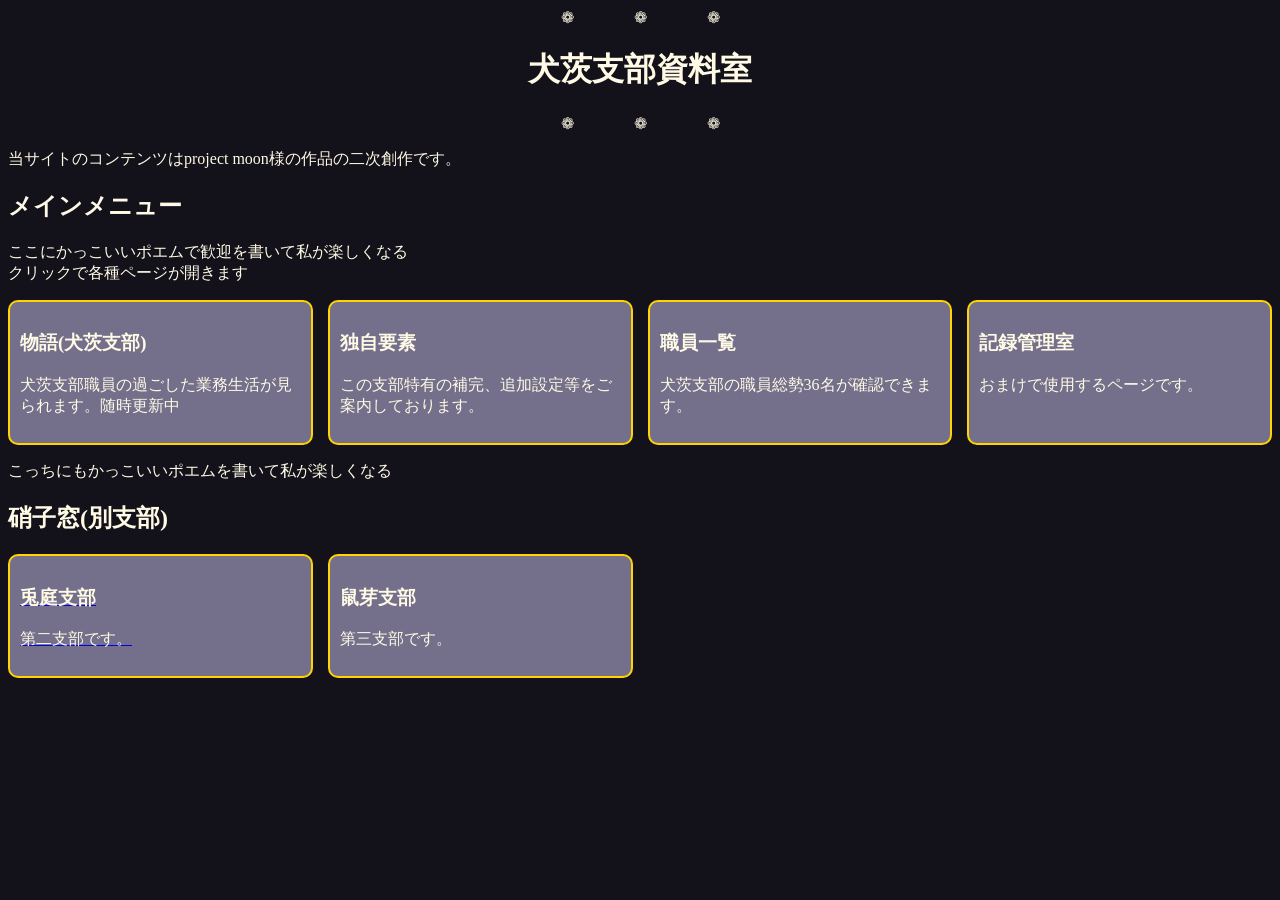
==== index.html @ 659fca51 "Update index.html" ====
<!DOCTIPY html>
<html lang="Ja">
<head>
<meta charset="UTF-8">
<meta name="viewport" content="width=device-width, initial-scale=1">
<title>犬茨支部</title>
<link rel="stylesheet" href="index-style.css?v=2">
</head>
<body>

<p class="titledeco">❁&nbsp;&nbsp;&nbsp;&nbsp;&nbsp;&nbsp;&nbsp;&nbsp;&nbsp;&nbsp;&nbsp;&nbsp;&nbsp;&nbsp;&nbsp;❁&nbsp;&nbsp;&nbsp;&nbsp;&nbsp;&nbsp;&nbsp;&nbsp;&nbsp;&nbsp;&nbsp;&nbsp;&nbsp;&nbsp;&nbsp;❁</p>
<h1>犬茨支部資料室</h1>
<p class="titledeco">❁&nbsp;&nbsp;&nbsp;&nbsp;&nbsp;&nbsp;&nbsp;&nbsp;&nbsp;&nbsp;&nbsp;&nbsp;&nbsp;&nbsp;&nbsp;❁&nbsp;&nbsp;&nbsp;&nbsp;&nbsp;&nbsp;&nbsp;&nbsp;&nbsp;&nbsp;&nbsp;&nbsp;&nbsp;&nbsp;&nbsp;❁</p>
<p>当サイトのコンテンツはproject moon様の作品の二次創作です。</p>
<h2>メインメニュー</h2>
<p>ここにかっこいいポエムで歓迎を書いて私が楽しくなる<br>クリックで各種ページが開きます</p>


<div class="card-list">

<a href="index/story.html">
<article class="card">
<h3>物語(犬茨支部)</h3>
<p>犬茨支部職員の過ごした業務生活が見られます。随時更新中</p>
</article>
</a>

<a href="index/settings.html">
<article class="card">
<h3>独自要素</h3>
<p>この支部特有の補完、追加設定等をご案内しております。</p>
</article>
</a>

<a href="index/chara.html">
<article class="card">
<h3>職員一覧</h3>
<p>犬茨支部の職員総勢36名が確認できます。</p>
</article>
</a>

<a href="index/kiroku.html">
<article class="card">
<h3>記録管理室</h3>
<p>おまけで使用するページです。</p>
</article>
</a>

</div>


<p>こっちにもかっこいいポエムを書いて私が楽しくなる</p>

<h2>硝子窓(別支部)</h2>


<div class="card-list">
<a href="index/usaniwa.html">
<article class="card">
<h3>兎庭支部</h3>
<p>第二支部です。</p>
</article>
</a>

<a href="index/settings.html">
<article class="card">
<h3>鼠芽支部</h3>
<p>第三支部です。</p>
</article>
</a>
  </div>

</body>
</html>
---- index-style.css ----
.card-list{
display:grid;
grid-template-columns:repeat(4,1fr);
height:auto;
align-items:stretch;
gap:15px;}

@media(max-width:600px){
.card-list{
display:grid;
grid-template-columns:repeat(2,1fr);
height:auto;
align-items:stretch;
gap:15px;}
}

.card {
background-color: #74708c;
color: #fffae5;
border: 2px solid #ffd400;
border-radius: 10px;
padding: 10px;
text-decoration: none;
transition: transform 0.2s;
}

.card-list>a{display:flex;}
.card{flex:1;}

a[href="index/story.html"] {
text-decoration: none;
color: #000000;
}

a[href="index/settings.html"] {
text-decoration: none;
color: #000000;
}

a[href="index/chara.html"] {
text-decoration: none;
color: #000000;
}

a[href="index/kiroku.html"] {
text-decoration: none;
color: #000000;
}

body{
background-color:#131119;
color:#fffae5;
}

h1,
.titledeco{
text-align:center;
}
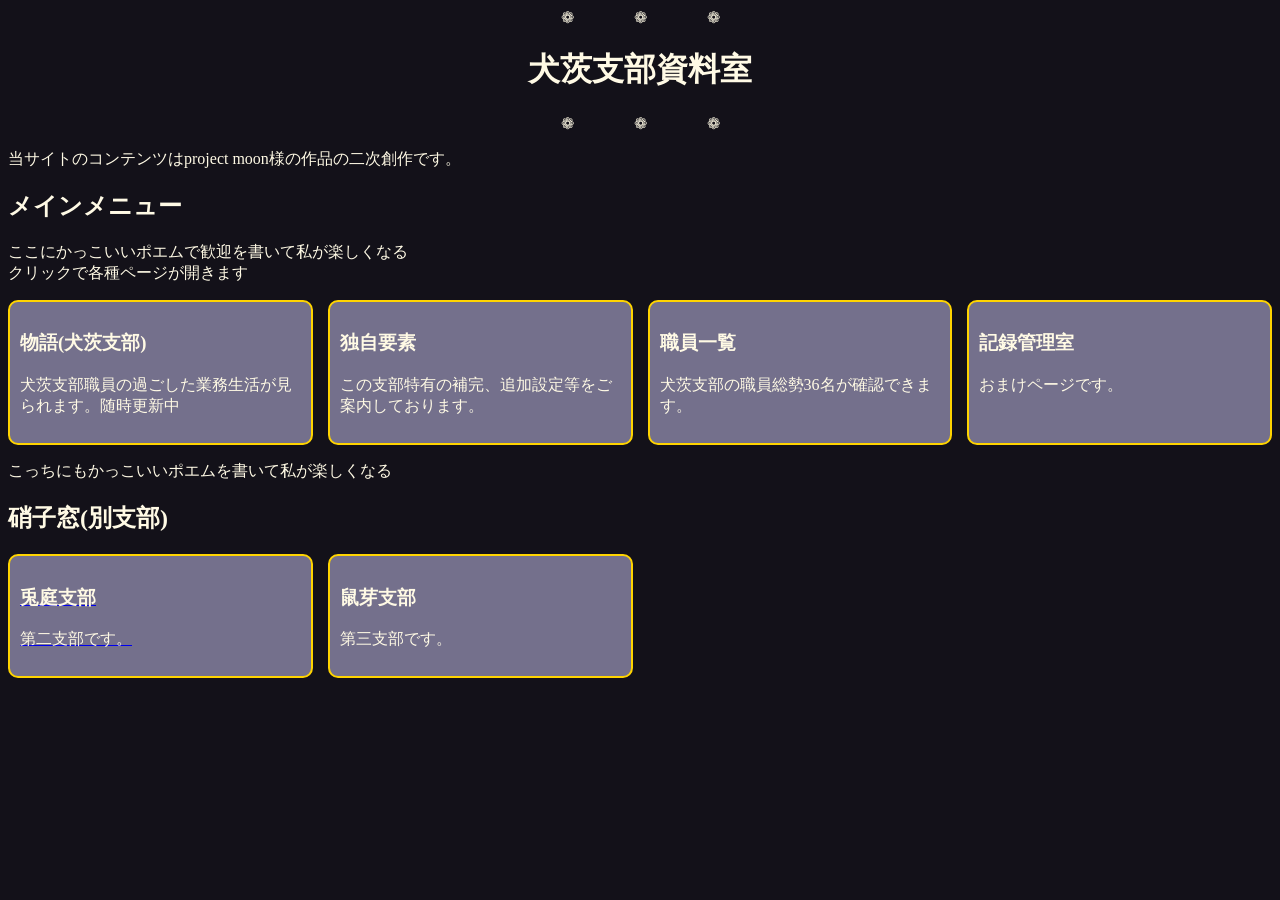
==== commit aaf844e0: "Update index.html" ====
--- a/index.html
+++ b/index.html
@@ -42,7 +42,7 @@
 <a href="index/kiroku.html">
 <article class="card">
 <h3>記録管理室</h3>
-<p>おまけで使用するページです。</p>
+<p>おまけページです。</p>
 </article>
 </a>
 
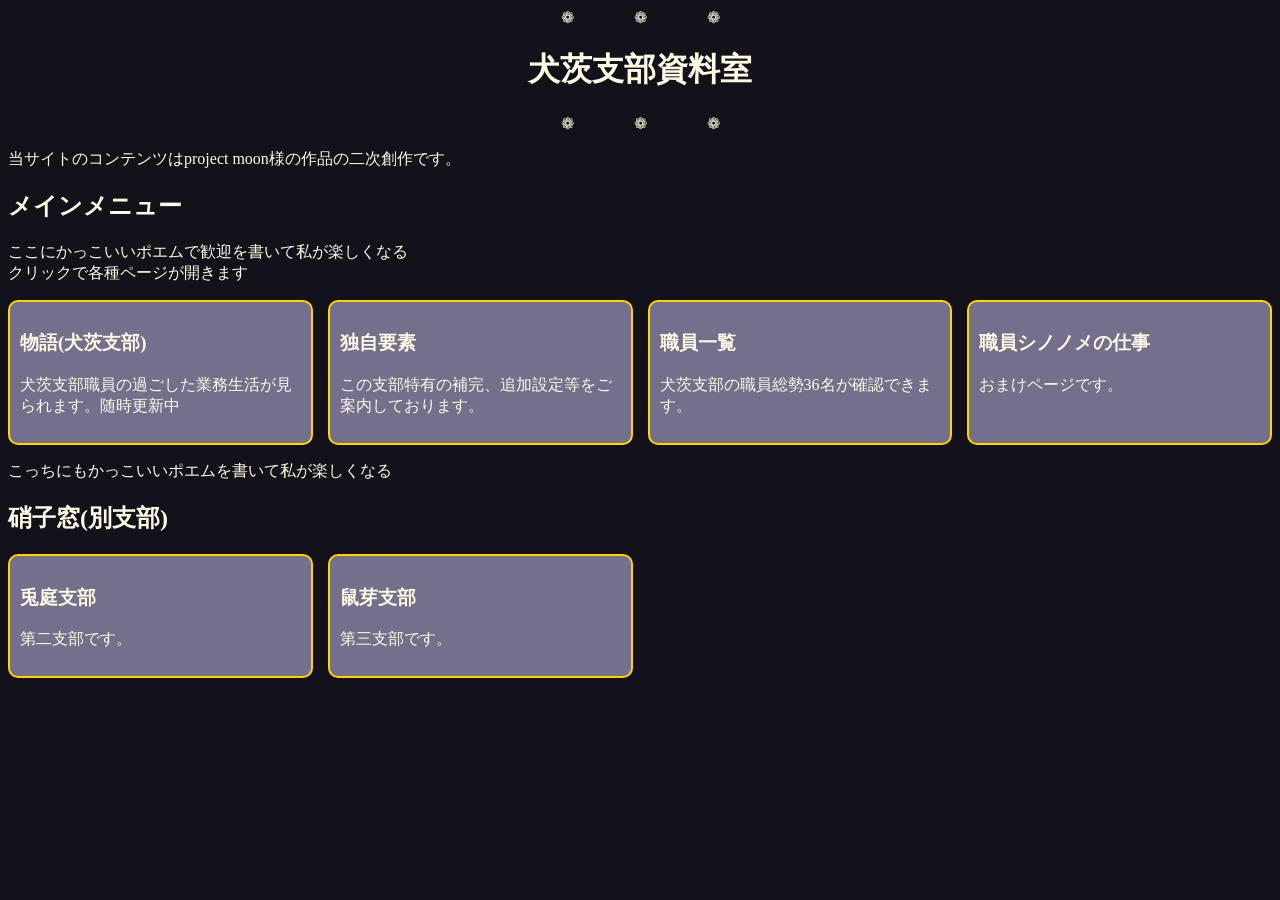
==== commit f60a9c41: "Update index.html" ====
--- a/index.html
+++ b/index.html
@@ -41,7 +41,7 @@
 
 <a href="index/kiroku.html">
 <article class="card">
-<h3>記録管理室</h3>
+<h3>職員シノノメの仕事</h3>
 <p>おまけページです。</p>
 </article>
 </a>
--- a/index-style.css
+++ b/index-style.css
@@ -47,6 +47,11 @@
 color: #000000;
 }
 
+a[href="index/usaniwa.html"] {
+text-decoration: none;
+color: #000000;
+}
+
 body{
 background-color:#131119;
 color:#fffae5;
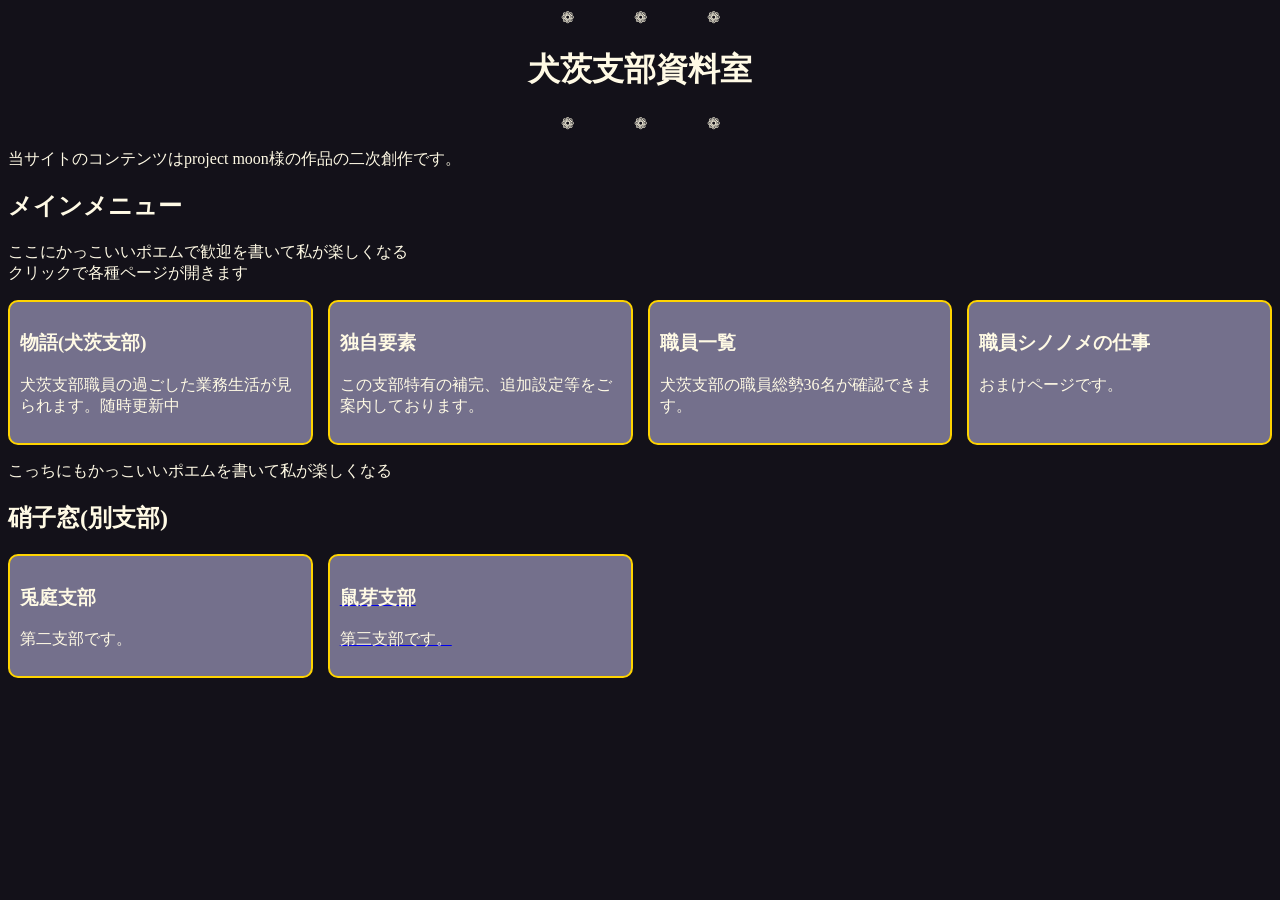
==== commit 7ebb2754: "Update index.html" ====
--- a/index.html
+++ b/index.html
@@ -62,7 +62,7 @@
 </article>
 </a>
 
-<a href="index/settings.html">
+<a href="index/nezume.html">
 <article class="card">
 <h3>鼠芽支部</h3>
 <p>第三支部です。</p>
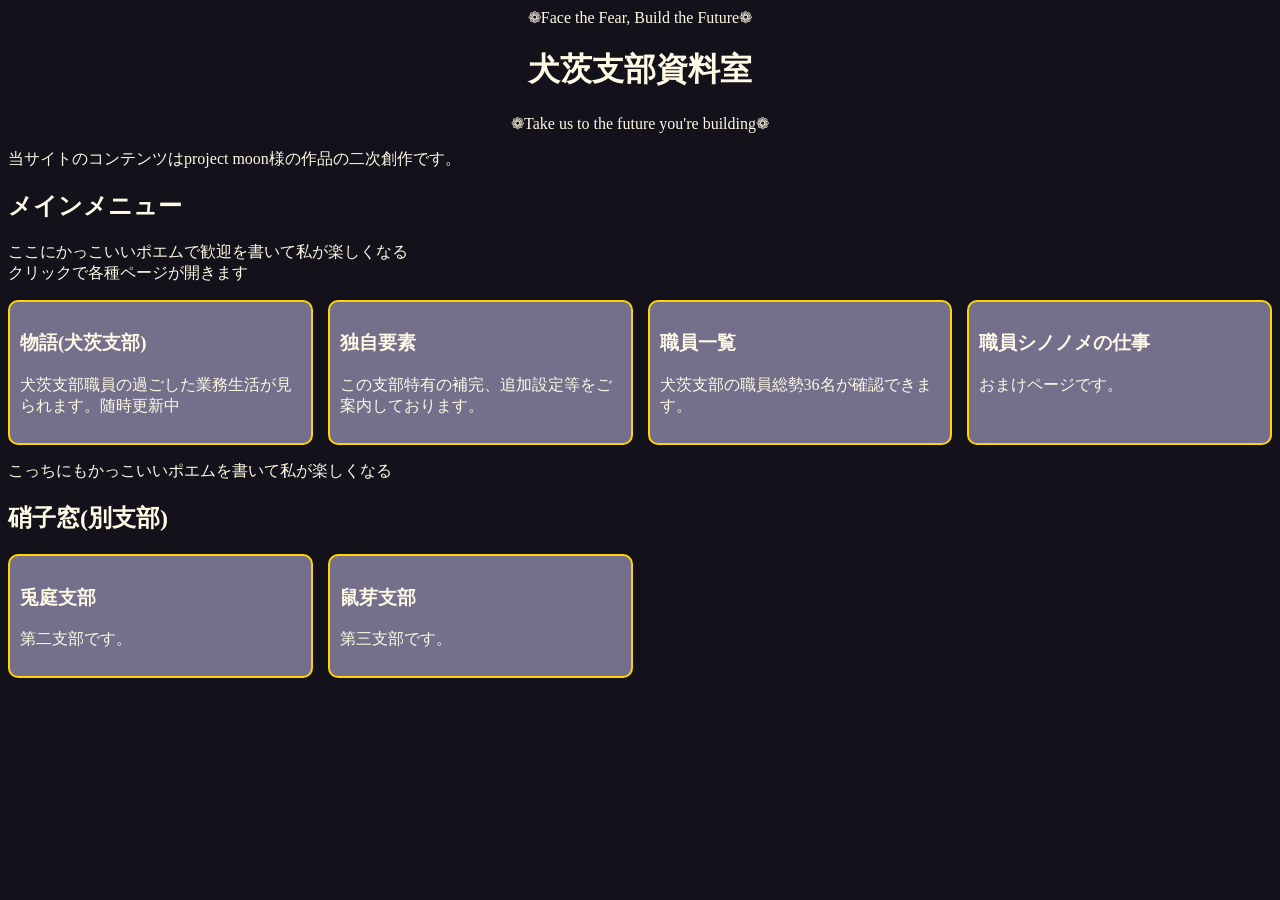
==== commit 1dec3140: "Update index.html" ====
--- a/index.html
+++ b/index.html
@@ -8,9 +8,9 @@
 </head>
 <body>
 
-<p class="titledeco">❁&nbsp;&nbsp;&nbsp;&nbsp;&nbsp;&nbsp;&nbsp;&nbsp;&nbsp;&nbsp;&nbsp;&nbsp;&nbsp;&nbsp;&nbsp;❁&nbsp;&nbsp;&nbsp;&nbsp;&nbsp;&nbsp;&nbsp;&nbsp;&nbsp;&nbsp;&nbsp;&nbsp;&nbsp;&nbsp;&nbsp;❁</p>
+<p class="titledeco">❁Face the Fear, Build the Future❁</p>
 <h1>犬茨支部資料室</h1>
-<p class="titledeco">❁&nbsp;&nbsp;&nbsp;&nbsp;&nbsp;&nbsp;&nbsp;&nbsp;&nbsp;&nbsp;&nbsp;&nbsp;&nbsp;&nbsp;&nbsp;❁&nbsp;&nbsp;&nbsp;&nbsp;&nbsp;&nbsp;&nbsp;&nbsp;&nbsp;&nbsp;&nbsp;&nbsp;&nbsp;&nbsp;&nbsp;❁</p>
+<p class="titledeco">❁Take us to the future you're building❁</p>
 <p>当サイトのコンテンツはproject moon様の作品の二次創作です。</p>
 <h2>メインメニュー</h2>
 <p>ここにかっこいいポエムで歓迎を書いて私が楽しくなる<br>クリックで各種ページが開きます</p>
--- a/index-style.css
+++ b/index-style.css
@@ -52,6 +52,11 @@
 color: #000000;
 }
 
+a[href="index/nezume.html"] {
+text-decoration: none;
+color: #000000;
+}
+
 body{
 background-color:#131119;
 color:#fffae5;
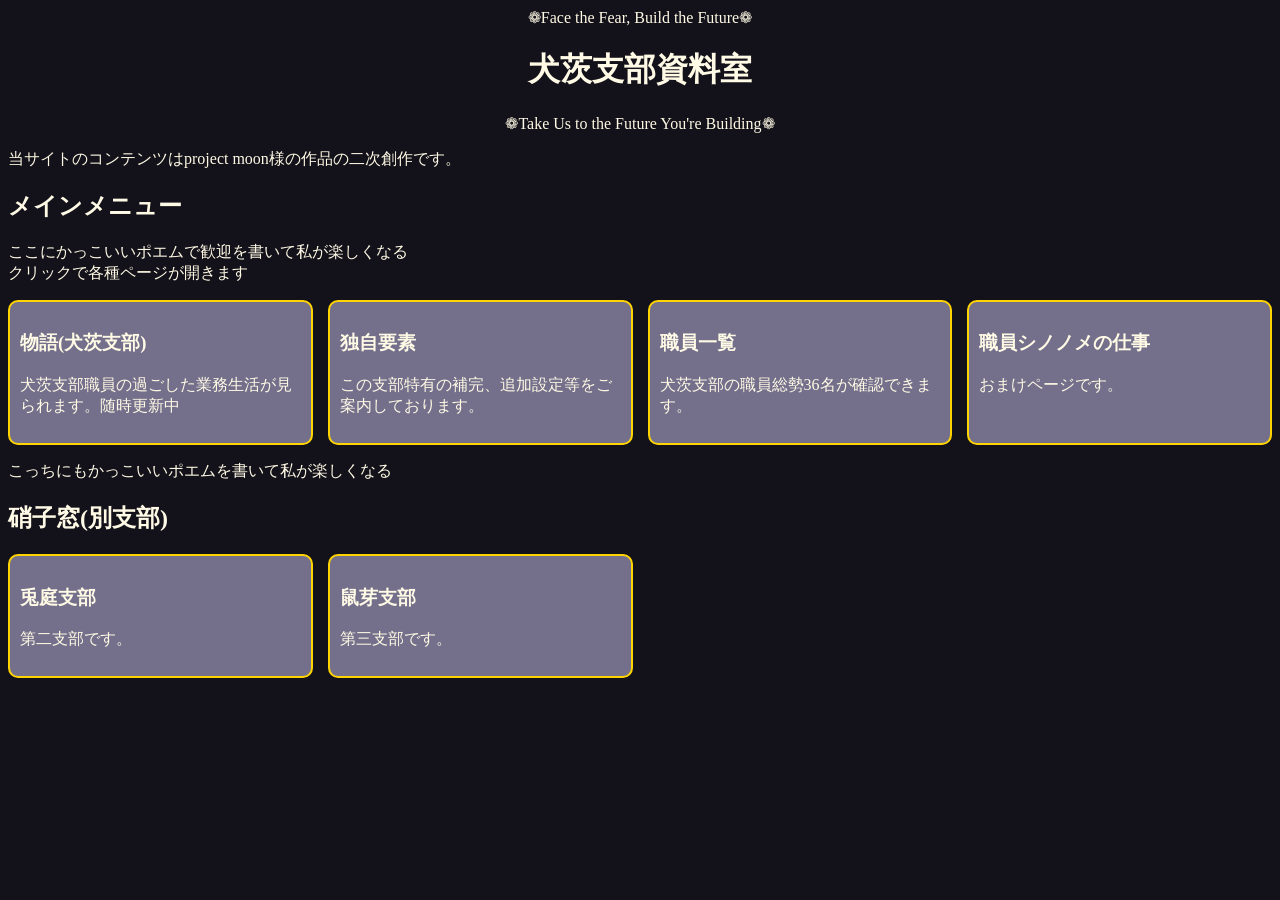
==== commit f206e8ea: "Update index.html" ====
--- a/index.html
+++ b/index.html
@@ -10,7 +10,7 @@
 
 <p class="titledeco">❁Face the Fear, Build the Future❁</p>
 <h1>犬茨支部資料室</h1>
-<p class="titledeco">❁Take us to the future you're building❁</p>
+<p class="titledeco">❁Take Us to the Future You're Building❁</p>
 <p>当サイトのコンテンツはproject moon様の作品の二次創作です。</p>
 <h2>メインメニュー</h2>
 <p>ここにかっこいいポエムで歓迎を書いて私が楽しくなる<br>クリックで各種ページが開きます</p>
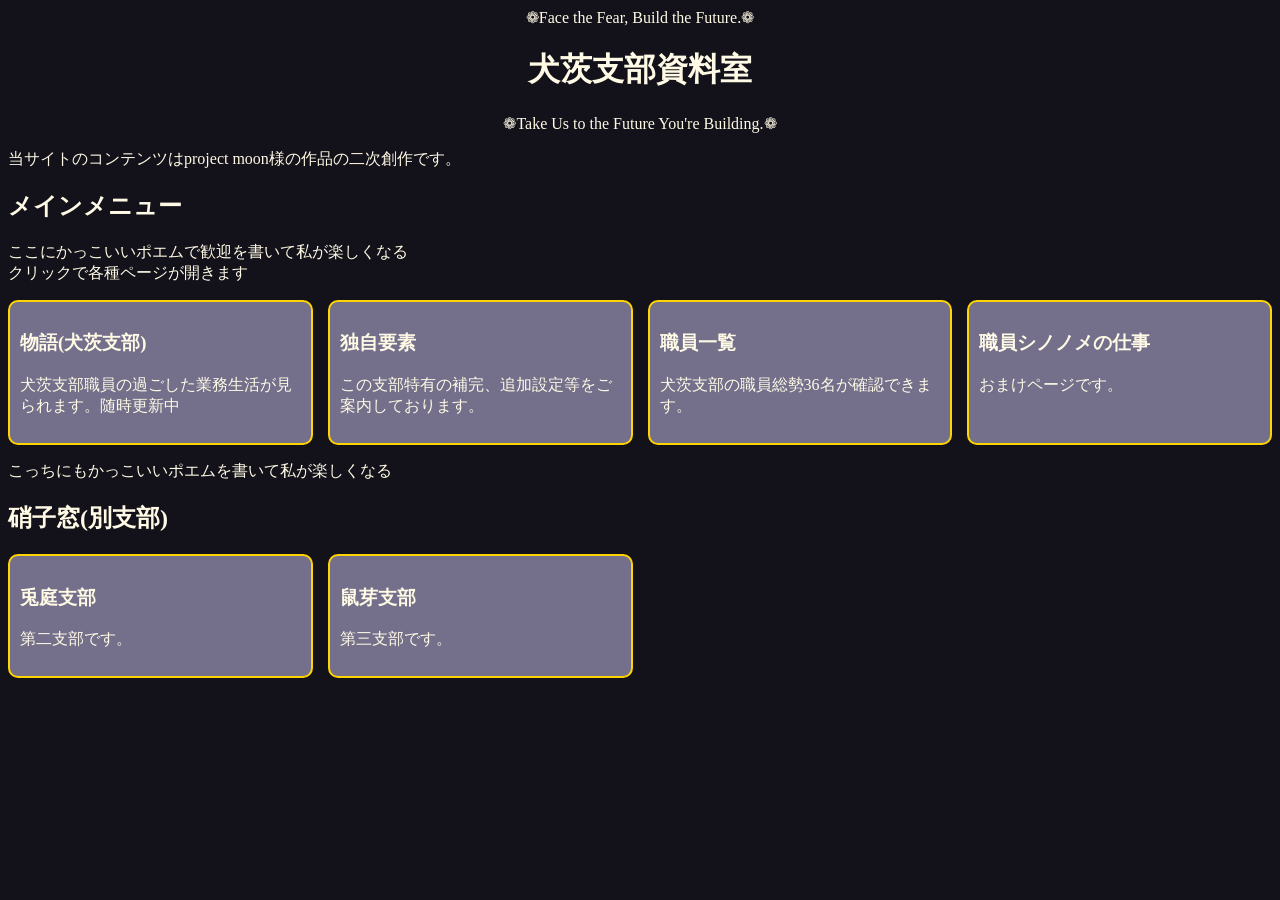
==== commit 38dc4cb8: "Update index.html" ====
--- a/index.html
+++ b/index.html
@@ -8,9 +8,9 @@
 </head>
 <body>
 
-<p class="titledeco">❁Face the Fear, Build the Future❁</p>
+<p class="titledeco">❁Face the Fear, Build the Future.❁</p>
 <h1>犬茨支部資料室</h1>
-<p class="titledeco">❁Take Us to the Future You're Building❁</p>
+<p class="titledeco">❁Take Us to the Future You're Building.❁</p>
 <p>当サイトのコンテンツはproject moon様の作品の二次創作です。</p>
 <h2>メインメニュー</h2>
 <p>ここにかっこいいポエムで歓迎を書いて私が楽しくなる<br>クリックで各種ページが開きます</p>
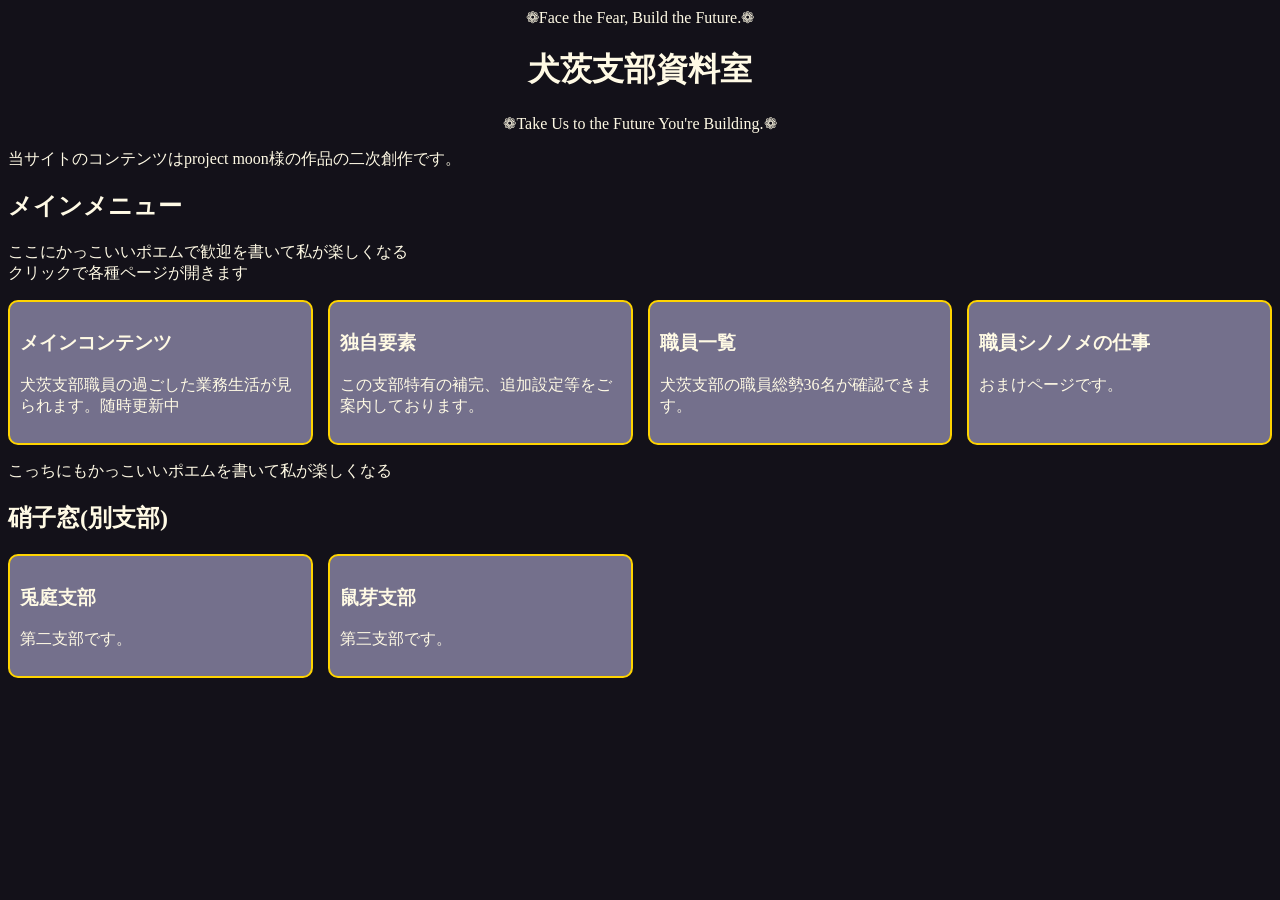
==== commit 12041d36: "Update index.html" ====
--- a/index.html
+++ b/index.html
@@ -20,7 +20,7 @@
 
 <a href="index/story.html">
 <article class="card">
-<h3>物語(犬茨支部)</h3>
+<h3>メインコンテンツ</h3>
 <p>犬茨支部職員の過ごした業務生活が見られます。随時更新中</p>
 </article>
 </a>
